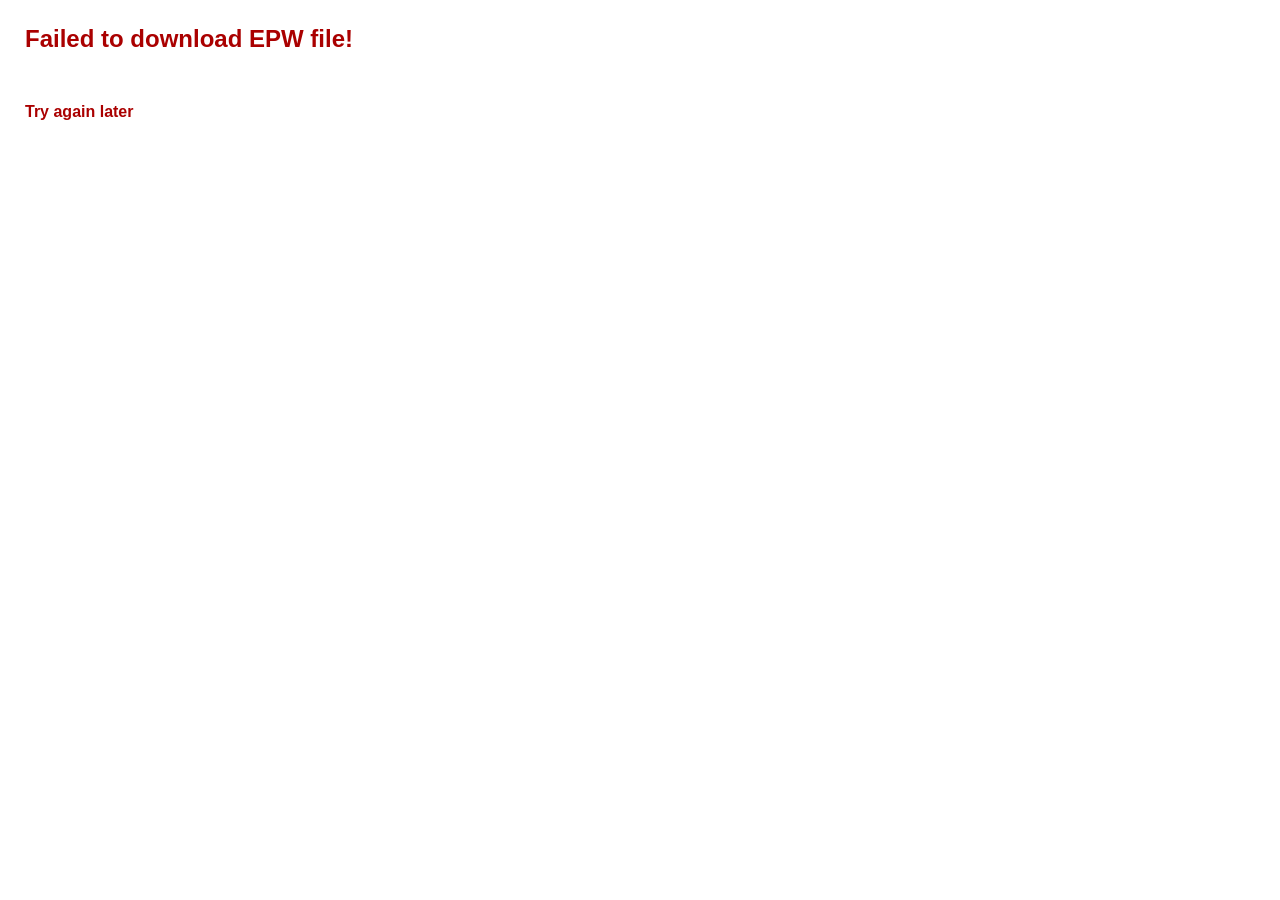
==== runtime/1.8.8-wasm/index.html @ e6de96a5 "Remove the HCunion mod menu entirely" ====
<!doctype html>
<html lang="en" style="width:100%;height:100%;background:#000">
<head>
<meta charset="utf-8">
<meta name="viewport" content="width=device-width,initial-scale=1,maximum-scale=1">
<meta name="theme-color" content="#080512">
<title>HCunion — Minecraft 1.8.8</title>
<style>
html,body{margin:0;width:100%;height:100%;overflow:hidden;background:#000}
#game_frame{position:fixed;inset:0;background:#000}
</style>
<script src="./bootstrap.js"></script>
<script>
"use strict";
window.addEventListener("load",function(){
  if(location.protocol==="file:"){document.body.textContent="Please open this page through GitHub Pages or a local HTTP server.";return;}
  var relay=Math.floor(Math.random()*3);
  window.eaglercraftXOpts={demoMode:false,container:"game_frame",assetsURI:"https://raw.githubusercontent.com/yummyfiles/Minecraft-Launcher/main/mc/1.8.8-wasm/assets.epw",worldsDB:"hcunion-worlds",servers:[],relays:[
    {addr:"wss://relay.deev.is/",comment:"Relay 1",primary:relay===0},
    {addr:"wss://relay.lax1dude.net/",comment:"Relay 2",primary:relay===1},
    {addr:"wss://relay.shhnowisnottheti.me/",comment:"Relay 3",primary:relay===2}
  ]};
  var params=new URLSearchParams(location.search),server=params.get("server");
  if(server)window.eaglercraftXOpts.joinServer=server;
  main();
});
</script>
</head>
<body>
<div id="game_frame"></div>
</body>
</html>
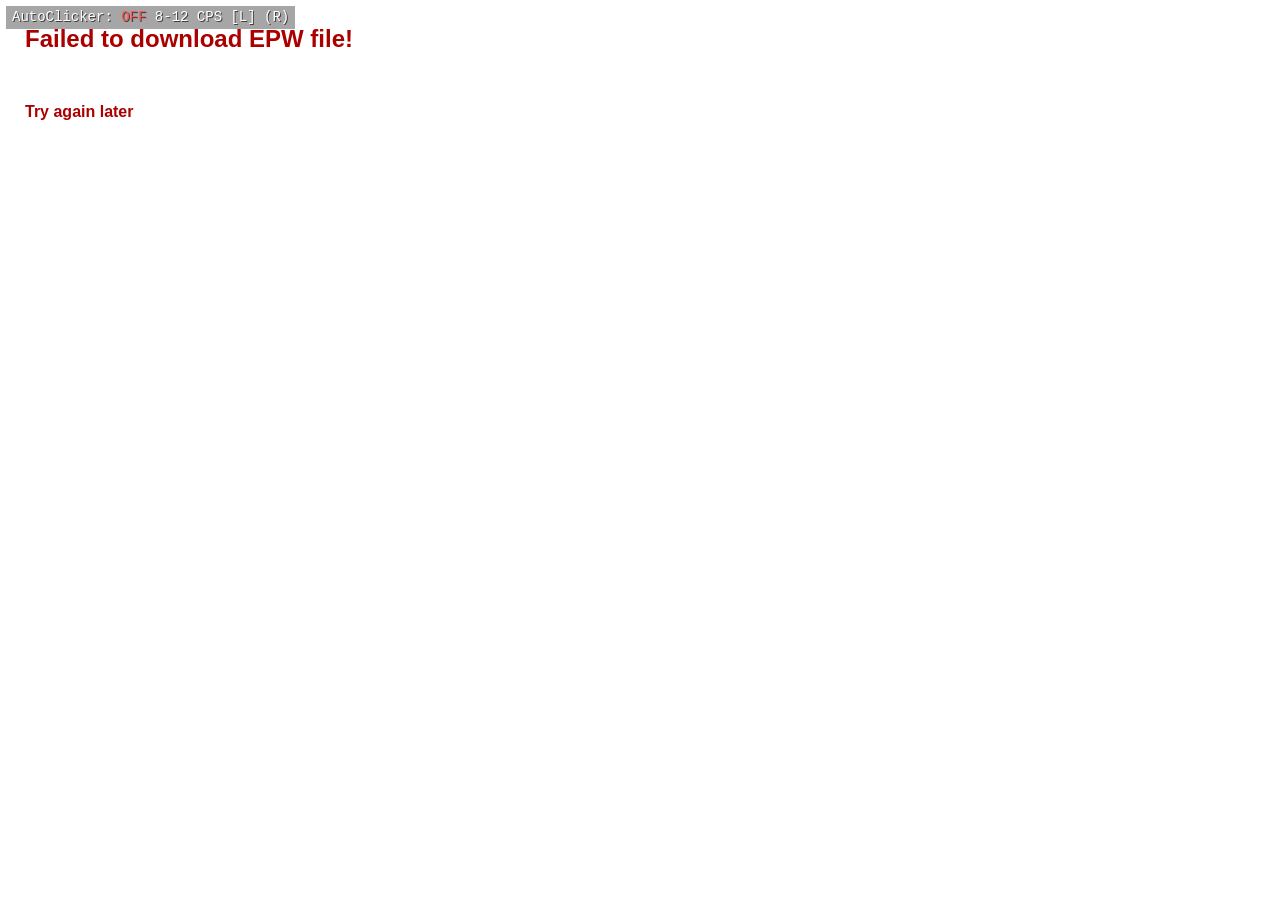
==== commit 955b2508: "Add Right Shift mod menu and auto clicker (launcher-side) - hcunion/config.js: validated settings + " ====
--- a/runtime/1.8.8-wasm/index.html
+++ b/runtime/1.8.8-wasm/index.html
@@ -3,23 +3,34 @@
 <head>
 <meta charset="utf-8">
 <meta name="viewport" content="width=device-width,initial-scale=1,maximum-scale=1">
-<meta name="theme-color" content="#080512">
-<title>HCunion — Minecraft 1.8.8</title>
+<meta name="theme-color" content="#000000">
+<title>EaglercraftX 1.8.8 WASM-GC</title>
 <style>
 html,body{margin:0;width:100%;height:100%;overflow:hidden;background:#000}
 #game_frame{position:fixed;inset:0;background:#000}
 </style>
 <script src="./bootstrap.js"></script>
+<script src="./hcunion/config.js"></script>
+<script src="./hcunion/clicker.js"></script>
+<script src="./hcunion/menu.js"></script>
+<script src="./hcunion/init.js"></script>
 <script>
 "use strict";
 window.addEventListener("load",function(){
-  if(location.protocol==="file:"){document.body.textContent="Please open this page through GitHub Pages or a local HTTP server.";return;}
+  if(location.protocol==="file:"){document.body.textContent="Open this page through a web server.";return;}
   var relay=Math.floor(Math.random()*3);
-  window.eaglercraftXOpts={demoMode:false,container:"game_frame",assetsURI:"https://raw.githubusercontent.com/yummyfiles/Minecraft-Launcher/main/mc/1.8.8-wasm/assets.epw",worldsDB:"hcunion-worlds",servers:[],relays:[
-    {addr:"wss://relay.deev.is/",comment:"Relay 1",primary:relay===0},
-    {addr:"wss://relay.lax1dude.net/",comment:"Relay 2",primary:relay===1},
-    {addr:"wss://relay.shhnowisnottheti.me/",comment:"Relay 3",primary:relay===2}
-  ]};
+  window.eaglercraftXOpts={
+    demoMode:false,
+    container:"game_frame",
+    assetsURI:"https://raw.githubusercontent.com/yummyfiles/Minecraft-Launcher/main/mc/1.8.8-wasm/assets.epw",
+    worldsDB:"eaglercraftx-1.8.8-worlds",
+    servers:[],
+    relays:[
+      {addr:"wss://relay.deev.is/",comment:"Relay 1",primary:relay===0},
+      {addr:"wss://relay.lax1dude.net/",comment:"Relay 2",primary:relay===1},
+      {addr:"wss://relay.shhnowisnottheti.me/",comment:"Relay 3",primary:relay===2}
+    ]
+  };
   var params=new URLSearchParams(location.search),server=params.get("server");
   if(server)window.eaglercraftXOpts.joinServer=server;
   main();
@@ -29,4 +40,4 @@
 <body>
 <div id="game_frame"></div>
 </body>
-</html>+</html>
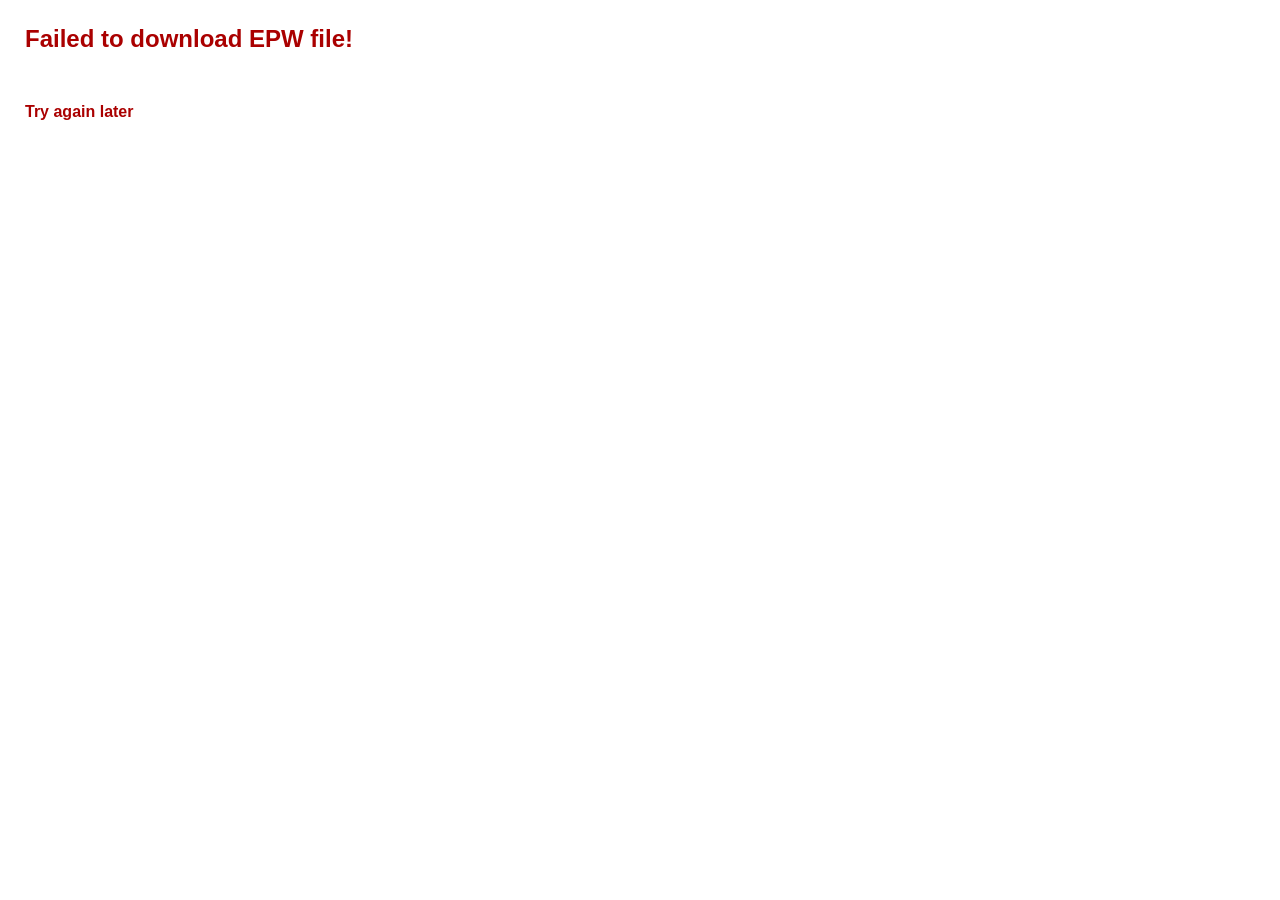
==== commit 00d53f67: "Remove HCunion mod loader; keep vanilla Eaglercraft launcher" ====
--- a/runtime/1.8.8-wasm/index.html
+++ b/runtime/1.8.8-wasm/index.html
@@ -10,10 +10,6 @@
 #game_frame{position:fixed;inset:0;background:#000}
 </style>
 <script src="./bootstrap.js"></script>
-<script src="./hcunion/config.js"></script>
-<script src="./hcunion/clicker.js"></script>
-<script src="./hcunion/menu.js"></script>
-<script src="./hcunion/init.js"></script>
 <script>
 "use strict";
 window.addEventListener("load",function(){
